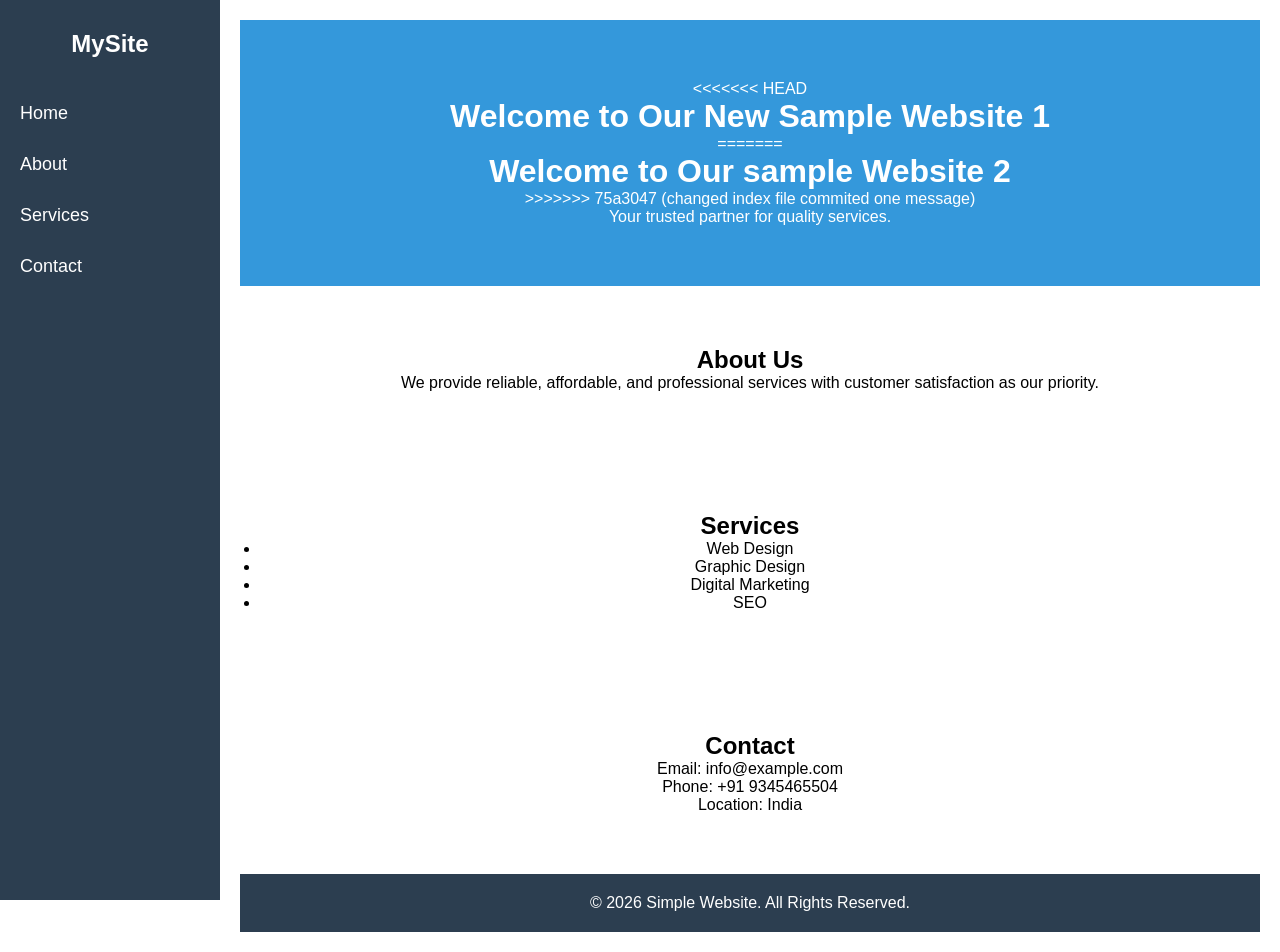
==== index.html @ 836ac031 "modified the index file" ====
<!DOCTYPE html>
<html lang="en">
<head>
    <meta charset="UTF-8">
    <meta name="viewport" content="width=device-width, initial-scale=1.0">
    <title>Simple Website</title>
    <link rel="stylesheet" href="style.css">
</head>
<body>
    <nav class="sidebar">
        <h2>MySite</h2>
        <a href="#home">Home</a>
        <a href="#about">About</a>
        <a href="#services">Services</a>
        <a href="#contact">Contact</a>
    </nav>

    <div class="main-content">
        <header id="home">
<<<<<<< HEAD
            <h1>Welcome to Our New Sample Website 1 </h1>
=======
            <h1>Welcome to Our sample Website 2</h1>
>>>>>>> 75a3047 (changed index file commited one message)
            <p>Your trusted partner for quality services.</p>
        </header>
        <section id="about">
            <h2>About Us</h2>
            <p>We provide reliable, affordable, and professional services with customer satisfaction as our priority.</p>
        </section>

        <section id="services">
            <h2>Services</h2>
            <ul>
                <li>Web Design</li>
                <li>Graphic Design</li>
                <li>Digital Marketing</li>
                <li>SEO</li>
            </ul>
        </section>

        <section id="contact">
            <h2>Contact</h2>
            <p>Email: info@example.com</p>
            <p>Phone: +91 9345465504</p>
            <p>Location: India</p>
        </section>

        <footer>
            <p>&copy; 2026 Simple Website. All Rights Reserved.</p>
        </footer>
    </div>
</body>
</html>
---- style.css ----
* {
    margin: 0;
    padding: 0;
    box-sizing: border-box;
    font-family: Arial, sans-serif;
}

body {
    display: flex;
}

.sidebar {
    width: 220px;
    height: 100vh;
    background-color: #2c3e50;
    position: fixed;
    left: 0;
    top: 0;
    padding-top: 30px;
}

.sidebar h2 {
    color: white;
    text-align: center;
    margin-bottom: 30px;
}

.sidebar a {
    display: block;
    color: white;
    padding: 15px 20px;
    text-decoration: none;
    font-size: 18px;
    transition: 0.3s;
}

.sidebar a:hover {
    background-color: #1abc9c;
    padding-left: 30px;
}

/* MAIN CONTENT */
.main-content {
    margin-left: 220px; 
    width: 100%;
    padding: 20px;
}

header, section {
    padding: 60px 20px;
    text-align: center;
}

header {
    background-color: #3498db;
    color: white;
}

footer {
    background-color: #2c3e50;
    color: white;
    text-align: center;
    padding: 20px;
}
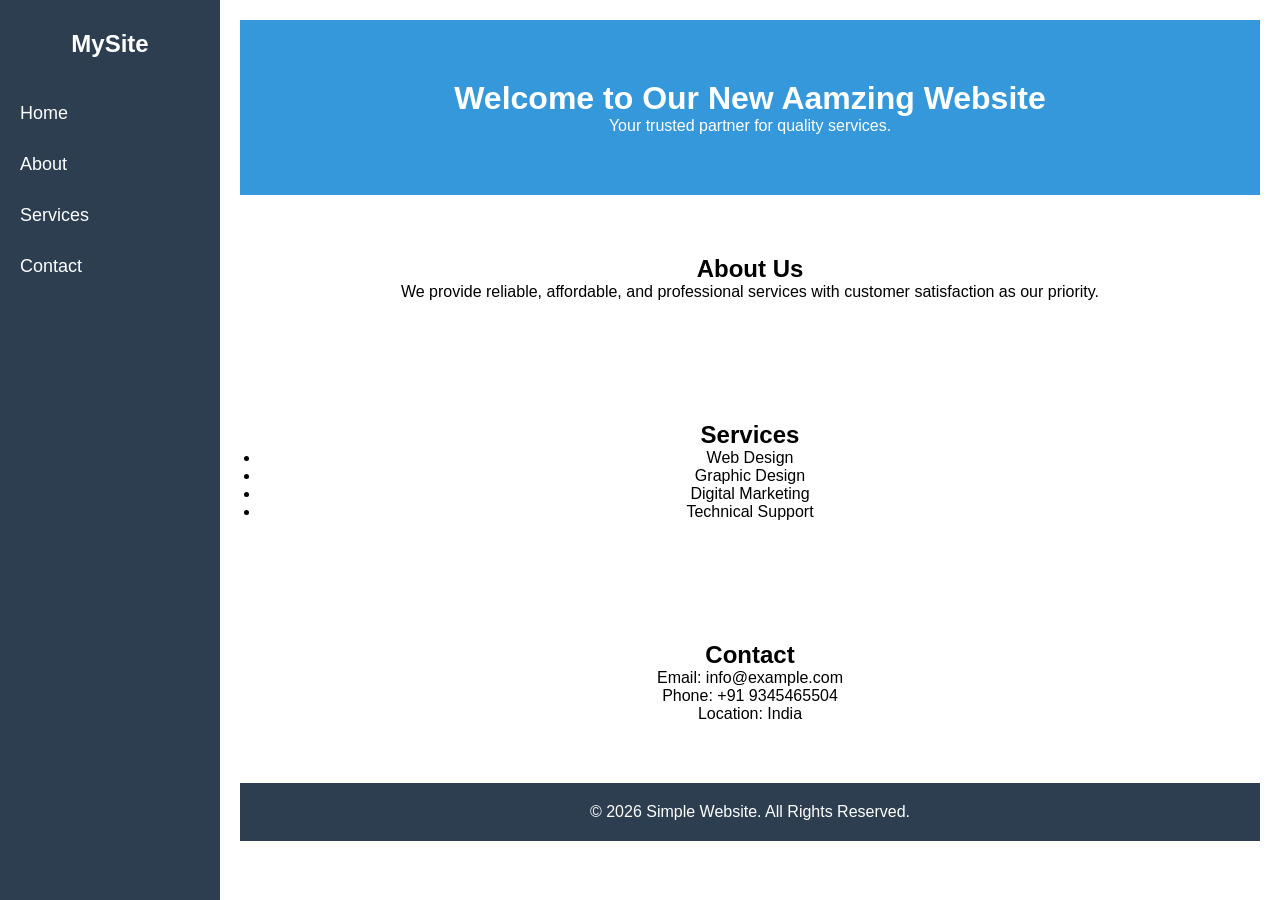
==== commit 181e6caa: "edited tittle in index page committed one msg" ====
--- a/index.html
+++ b/index.html
@@ -17,13 +17,10 @@
 
     <div class="main-content">
         <header id="home">
-<<<<<<< HEAD
-            <h1>Welcome to Our New Sample Website 1 </h1>
-=======
-            <h1>Welcome to Our sample Website 2</h1>
->>>>>>> 75a3047 (changed index file commited one message)
+            <h1>Welcome to Our New Aamzing Website  </h1>
             <p>Your trusted partner for quality services.</p>
         </header>
+
         <section id="about">
             <h2>About Us</h2>
             <p>We provide reliable, affordable, and professional services with customer satisfaction as our priority.</p>
@@ -35,7 +32,7 @@
                 <li>Web Design</li>
                 <li>Graphic Design</li>
                 <li>Digital Marketing</li>
-                <li>SEO</li>
+                <li>Technical Support</li>
             </ul>
         </section>
 
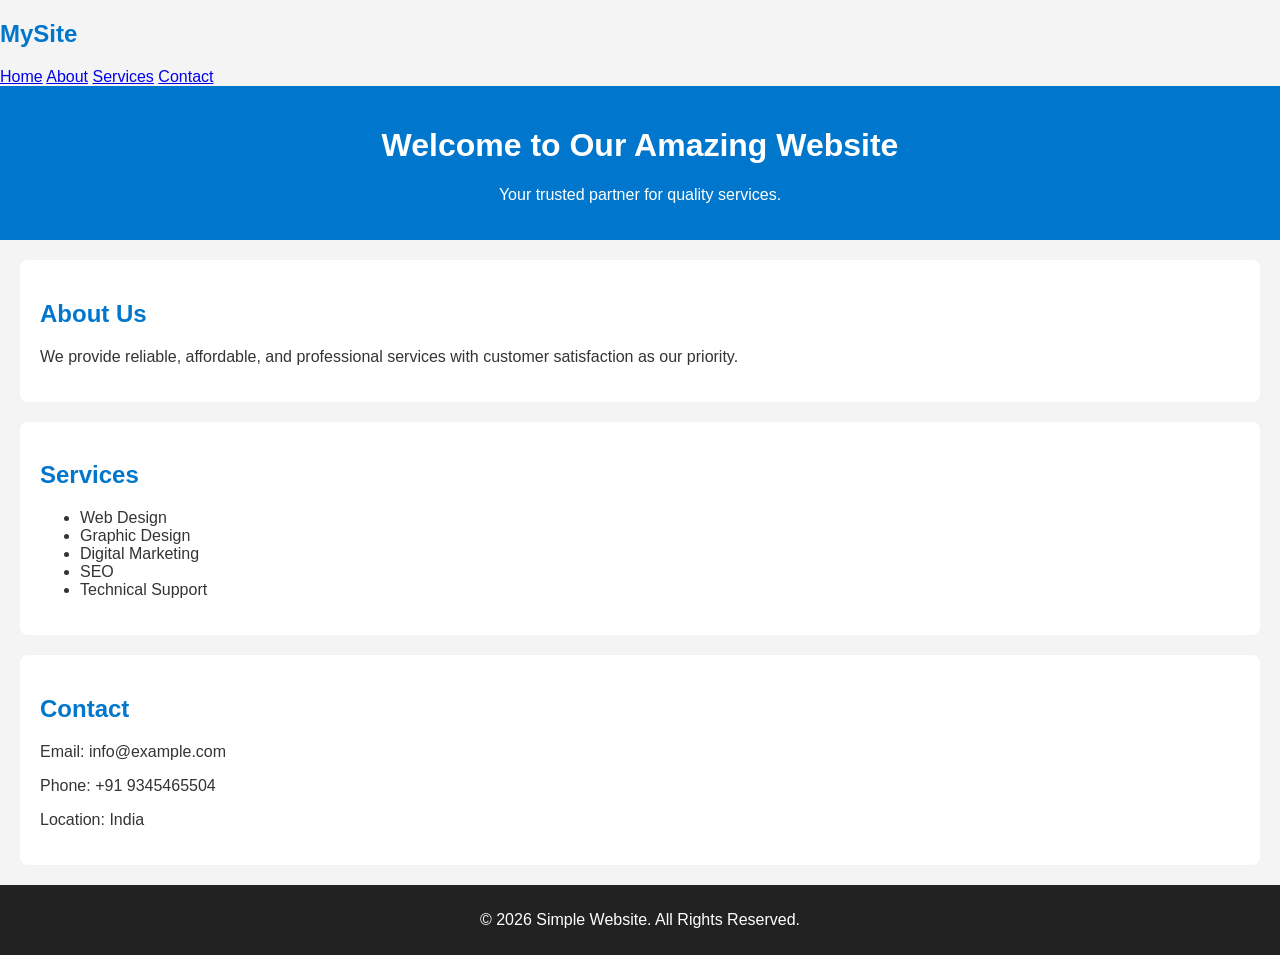
==== commit 444e627c: "added a services title in index page" ====
--- a/index.html
+++ b/index.html
@@ -17,10 +17,9 @@
 
     <div class="main-content">
         <header id="home">
-            <h1>Welcome to Our New Aamzing Website  </h1>
+            <h1>Welcome to Our Amazing Website </h1>
             <p>Your trusted partner for quality services.</p>
         </header>
-
         <section id="about">
             <h2>About Us</h2>
             <p>We provide reliable, affordable, and professional services with customer satisfaction as our priority.</p>
@@ -32,6 +31,7 @@
                 <li>Web Design</li>
                 <li>Graphic Design</li>
                 <li>Digital Marketing</li>
+                <li>SEO</li>
                 <li>Technical Support</li>
             </ul>
         </section>
--- a/style.css
+++ b/style.css
@@ -1,65 +1,31 @@
-
-* {
+body {
+    font-family: Arial, sans-serif;
     margin: 0;
-    padding: 0;
-    box-sizing: border-box;
-    font-family: Arial, sans-serif;
+    background-color: #f4f4f4;
+    color: #353434;
 }
 
-body {
-    display: flex;
-}
-
-.sidebar {
-    width: 220px;
-    height: 100vh;
-    background-color: #2c3e50;
-    position: fixed;
-    left: 0;
-    top: 0;
-    padding-top: 30px;
-}
-
-.sidebar h2 {
+header {
+    background-color: #0077cc;
     color: white;
     text-align: center;
-    margin-bottom: 30px;
-}
-
-.sidebar a {
-    display: block;
-    color: white;
-    padding: 15px 20px;
-    text-decoration: none;
-    font-size: 18px;
-    transition: 0.3s;
-}
-
-.sidebar a:hover {
-    background-color: #1abc9c;
-    padding-left: 30px;
-}
-
-/* MAIN CONTENT */
-.main-content {
-    margin-left: 220px; 
-    width: 100%;
     padding: 20px;
 }
 
-header, section {
-    padding: 60px 20px;
-    text-align: center;
+section {
+    background: white;
+    margin: 20px;
+    padding: 20px;
+    border-radius: 8px;
 }
 
-header {
-    background-color: #3498db;
-    color: white;
+h2 {
+    color: #0077cc;
 }
 
 footer {
-    background-color: #2c3e50;
+    background-color: #222;
     color: white;
     text-align: center;
-    padding: 20px;
+    padding: 10px;
 }
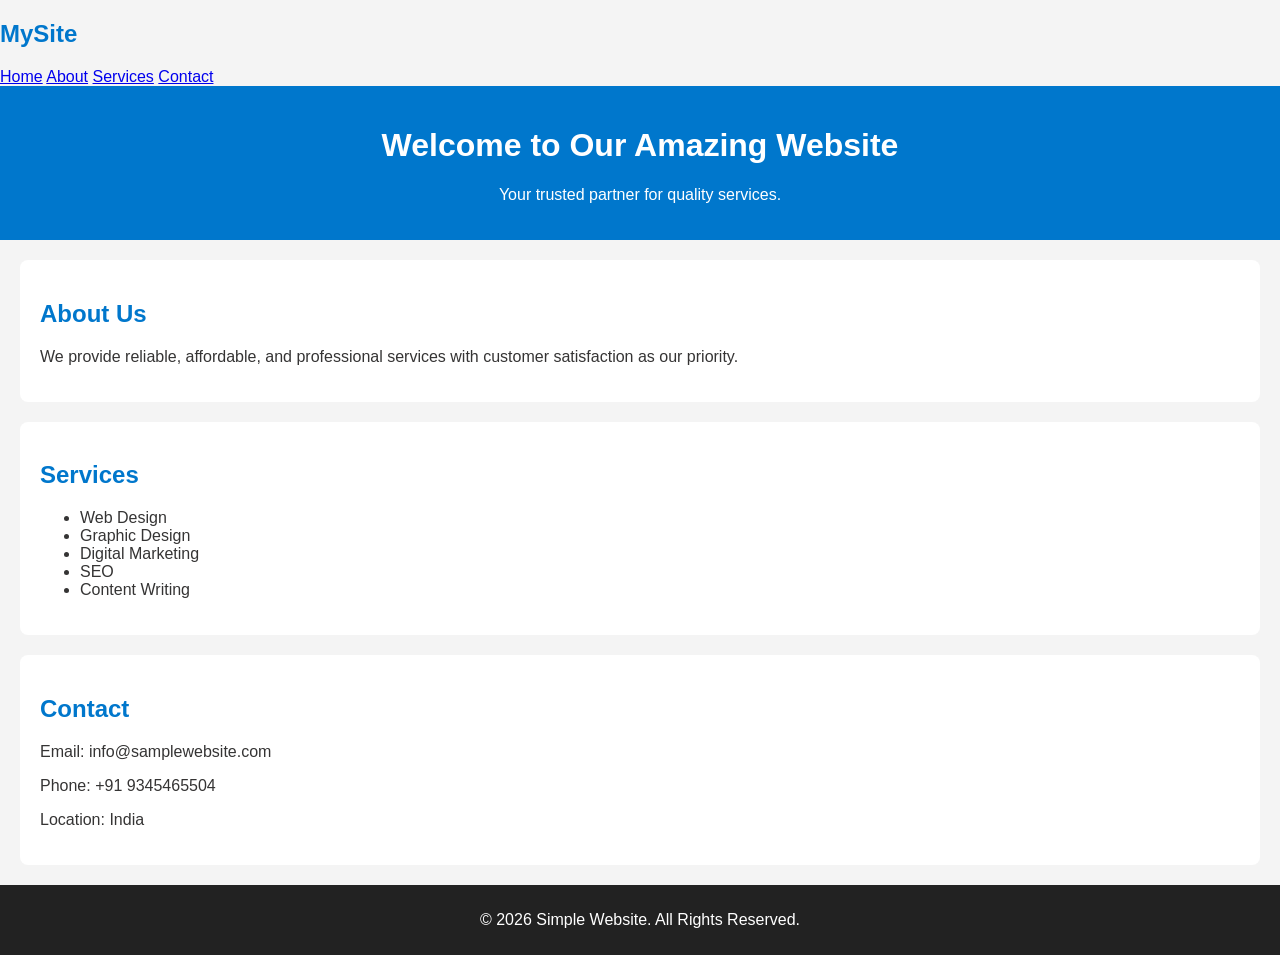
==== commit ca81cc39: "changed some services title in index page" ====
--- a/index.html
+++ b/index.html
@@ -32,13 +32,13 @@
                 <li>Graphic Design</li>
                 <li>Digital Marketing</li>
                 <li>SEO</li>
-                <li>Technical Support</li>
+                <li>Content Writing</li>
             </ul>
         </section>
 
         <section id="contact">
             <h2>Contact</h2>
-            <p>Email: info@example.com</p>
+            <p>Email: info@samplewebsite.com</p>
             <p>Phone: +91 9345465504</p>
             <p>Location: India</p>
         </section>
@@ -47,5 +47,6 @@
             <p>&copy; 2026 Simple Website. All Rights Reserved.</p>
         </footer>
     </div>
+
 </body>
 </html>
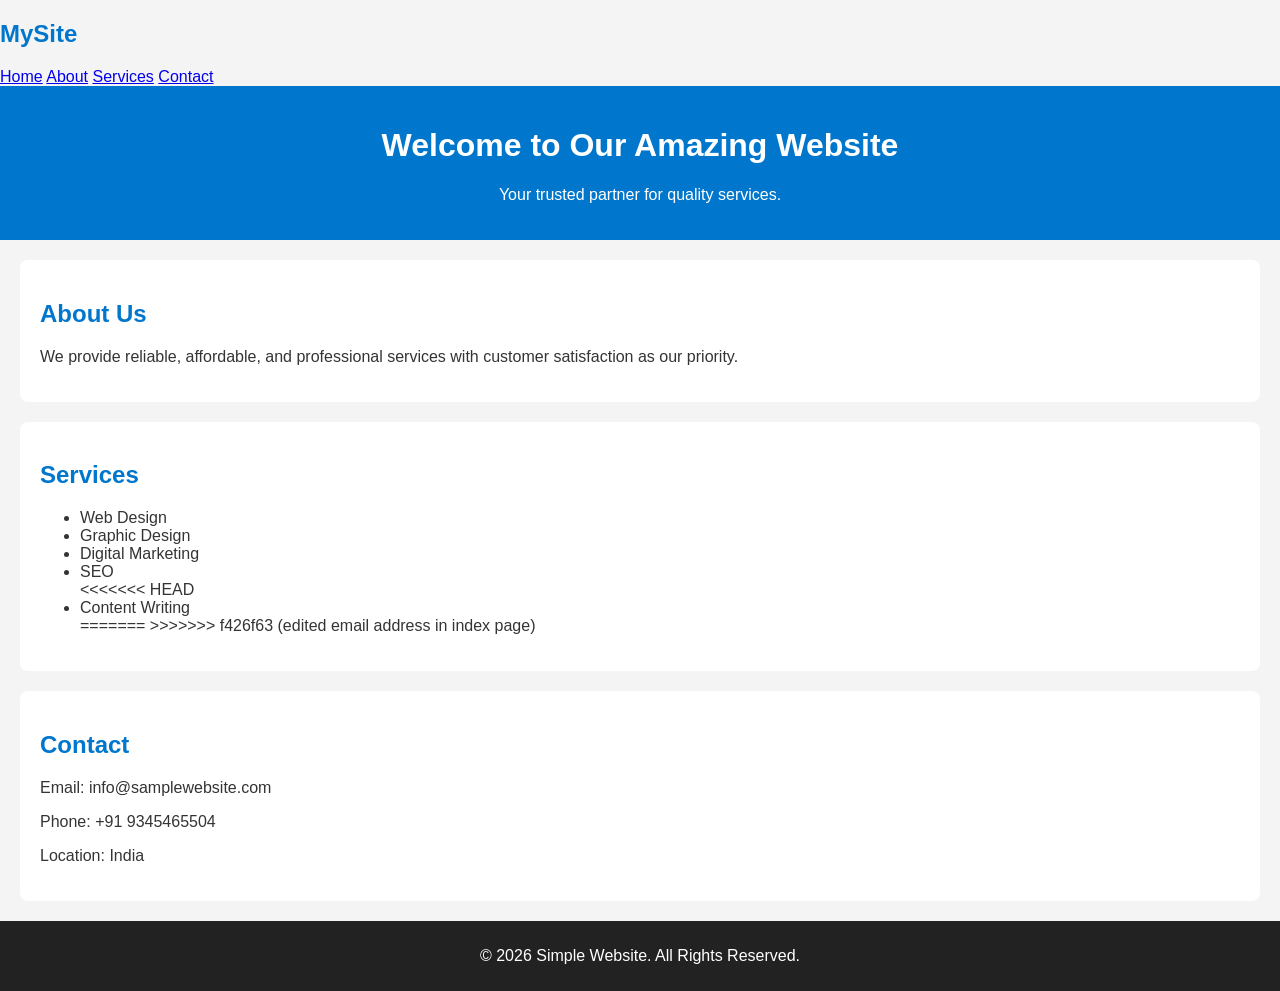
==== commit b936c277: "resolved conflicts" ====
--- a/index.html
+++ b/index.html
@@ -32,7 +32,10 @@
                 <li>Graphic Design</li>
                 <li>Digital Marketing</li>
                 <li>SEO</li>
+<<<<<<< HEAD
                 <li>Content Writing</li>
+=======
+>>>>>>> f426f63 (edited email address in index page)
             </ul>
         </section>
 
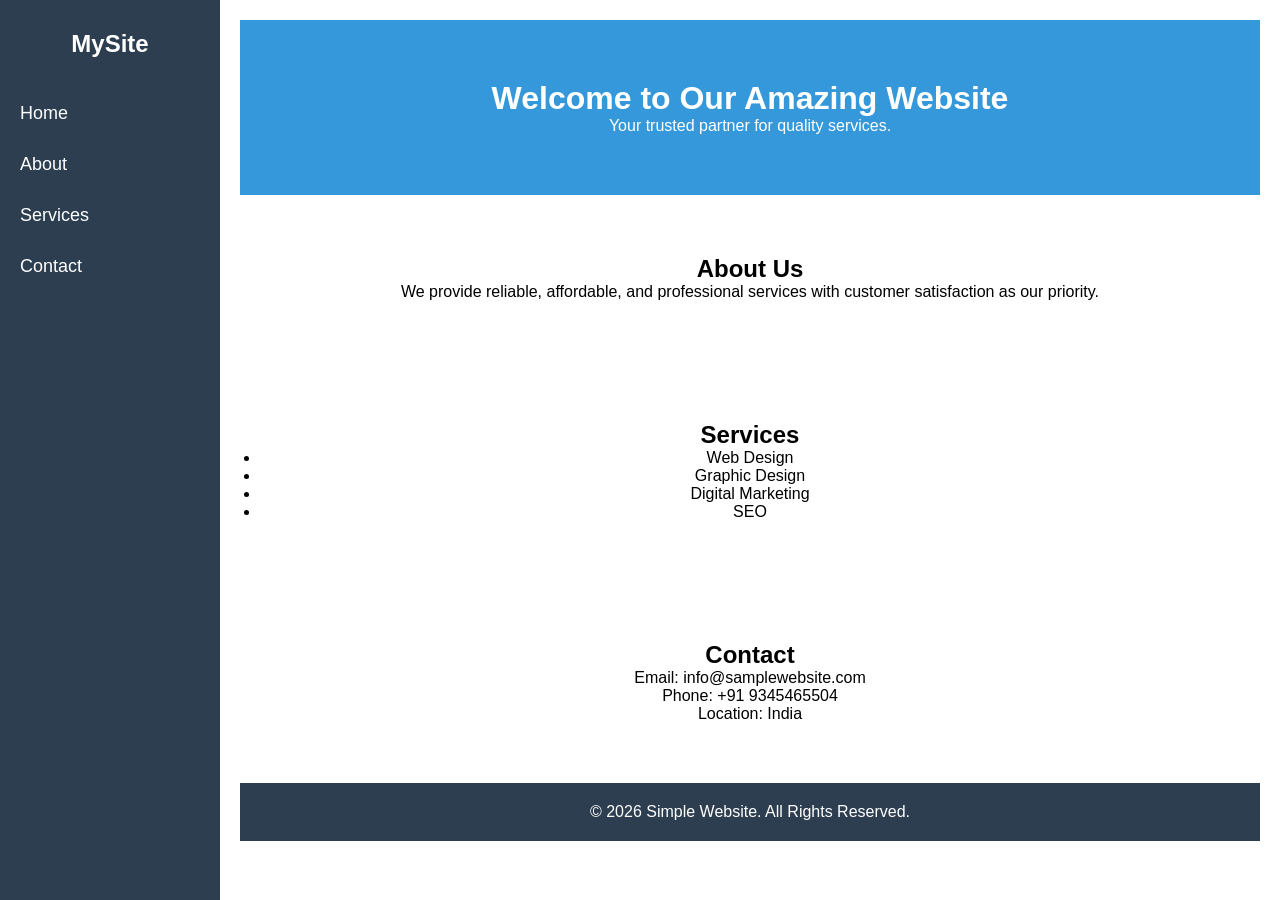
==== commit eb60eeae: "resolved conflicts" ====
--- a/index.html
+++ b/index.html
@@ -32,10 +32,7 @@
                 <li>Graphic Design</li>
                 <li>Digital Marketing</li>
                 <li>SEO</li>
-<<<<<<< HEAD
-                <li>Content Writing</li>
-=======
->>>>>>> f426f63 (edited email address in index page)
+                
             </ul>
         </section>
 
--- a/style.css
+++ b/style.css
@@ -1,31 +1,65 @@
+
+* {
+    margin: 0;
+    padding: 0;
+    box-sizing: border-box;
+    font-family: Arial, sans-serif;
+}
+
 body {
-    font-family: Arial, sans-serif;
-    margin: 0;
-    background-color: #f4f4f4;
-    color: #353434;
+    display: flex;
+}
+
+.sidebar {
+    width: 220px;
+    height: 100vh;
+    background-color: #2c3e50;
+    position: fixed;
+    left: 0;
+    top: 0;
+    padding-top: 30px;
+}
+
+.sidebar h2 {
+    color: white;
+    text-align: center;
+    margin-bottom: 30px;
+}
+
+.sidebar a {
+    display: block;
+    color: white;
+    padding: 15px 20px;
+    text-decoration: none;
+    font-size: 18px;
+    transition: 0.3s;
+}
+
+.sidebar a:hover {
+    background-color: #1abc9c;
+    padding-left: 30px;
+}
+
+/* MAIN CONTENT */
+.main-content {
+    margin-left: 220px; 
+    width: 100%;
+    padding: 20px;
+}
+
+header, section {
+    padding: 60px 20px;
+    text-align: center;
 }
 
 header {
-    background-color: #0077cc;
+    background-color: #3498db;
+    color: white;
+}
+
+footer {
+    background-color: #2c3e50;
     color: white;
     text-align: center;
     padding: 20px;
-}
-
-section {
-    background: white;
-    margin: 20px;
-    padding: 20px;
-    border-radius: 8px;
-}
-
-h2 {
-    color: #0077cc;
-}
-
-footer {
-    background-color: #222;
-    color: white;
-    text-align: center;
-    padding: 10px;
 }
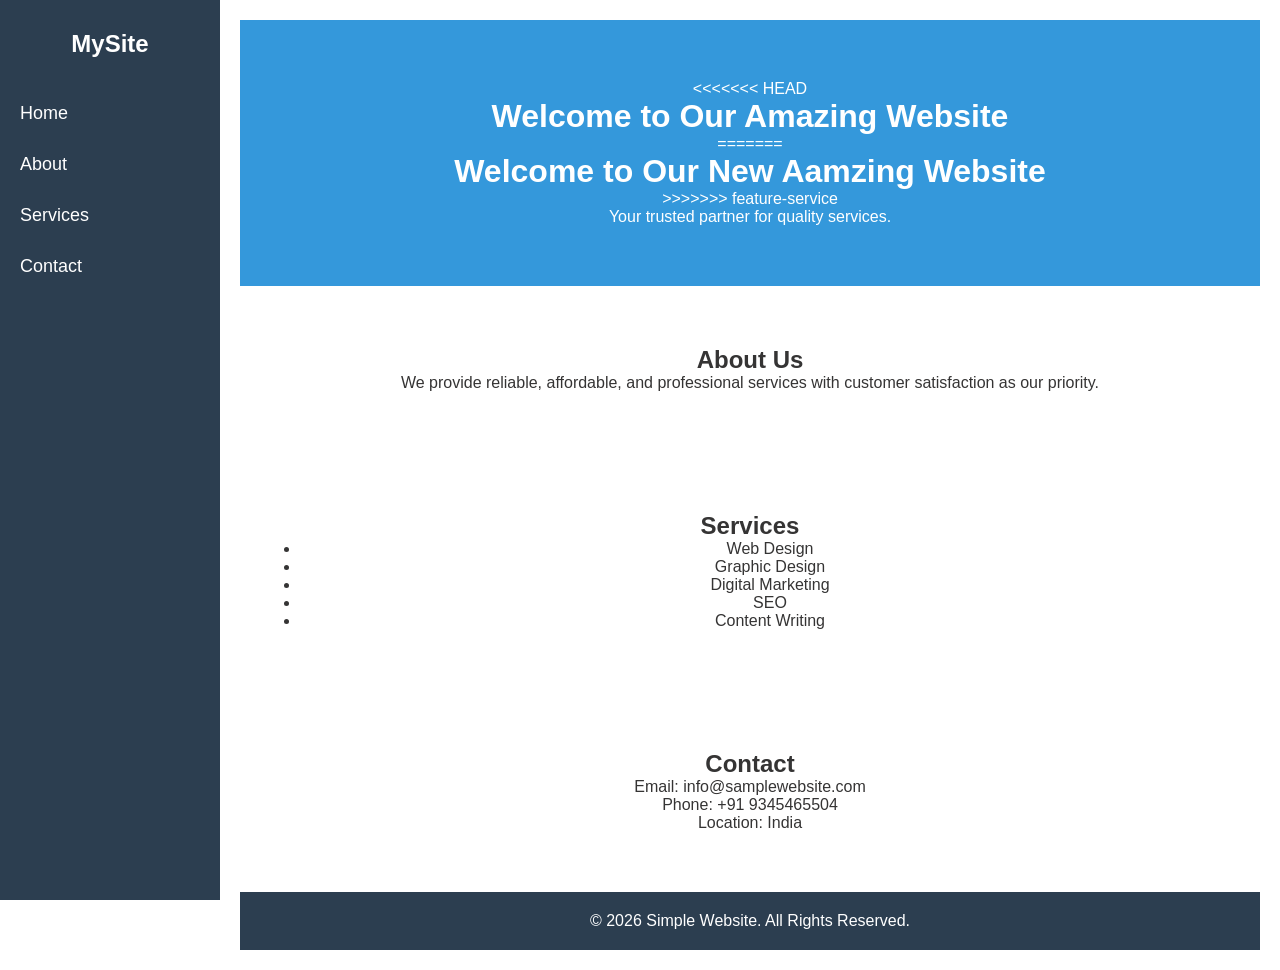
==== commit 116f8283: "resolved conflicts" ====
--- a/index.html
+++ b/index.html
@@ -17,7 +17,11 @@
 
     <div class="main-content">
         <header id="home">
+<<<<<<< HEAD
             <h1>Welcome to Our Amazing Website </h1>
+=======
+            <h1>Welcome to Our New Aamzing Website  </h1>
+>>>>>>> feature-service
             <p>Your trusted partner for quality services.</p>
         </header>
         <section id="about">
@@ -32,7 +36,7 @@
                 <li>Graphic Design</li>
                 <li>Digital Marketing</li>
                 <li>SEO</li>
-                
+                <li>Content Writing</li>
             </ul>
         </section>
 
--- a/style.css
+++ b/style.css
@@ -1,6 +1,7 @@
 
 * {
     margin: 0;
+<<<<<<< HEAD
     padding: 0;
     box-sizing: border-box;
     font-family: Arial, sans-serif;
@@ -50,6 +51,10 @@
 header, section {
     padding: 60px 20px;
     text-align: center;
+=======
+    background-color: #f4f4f4;
+    color: #353434;
+>>>>>>> feature-contact
 }
 
 header {
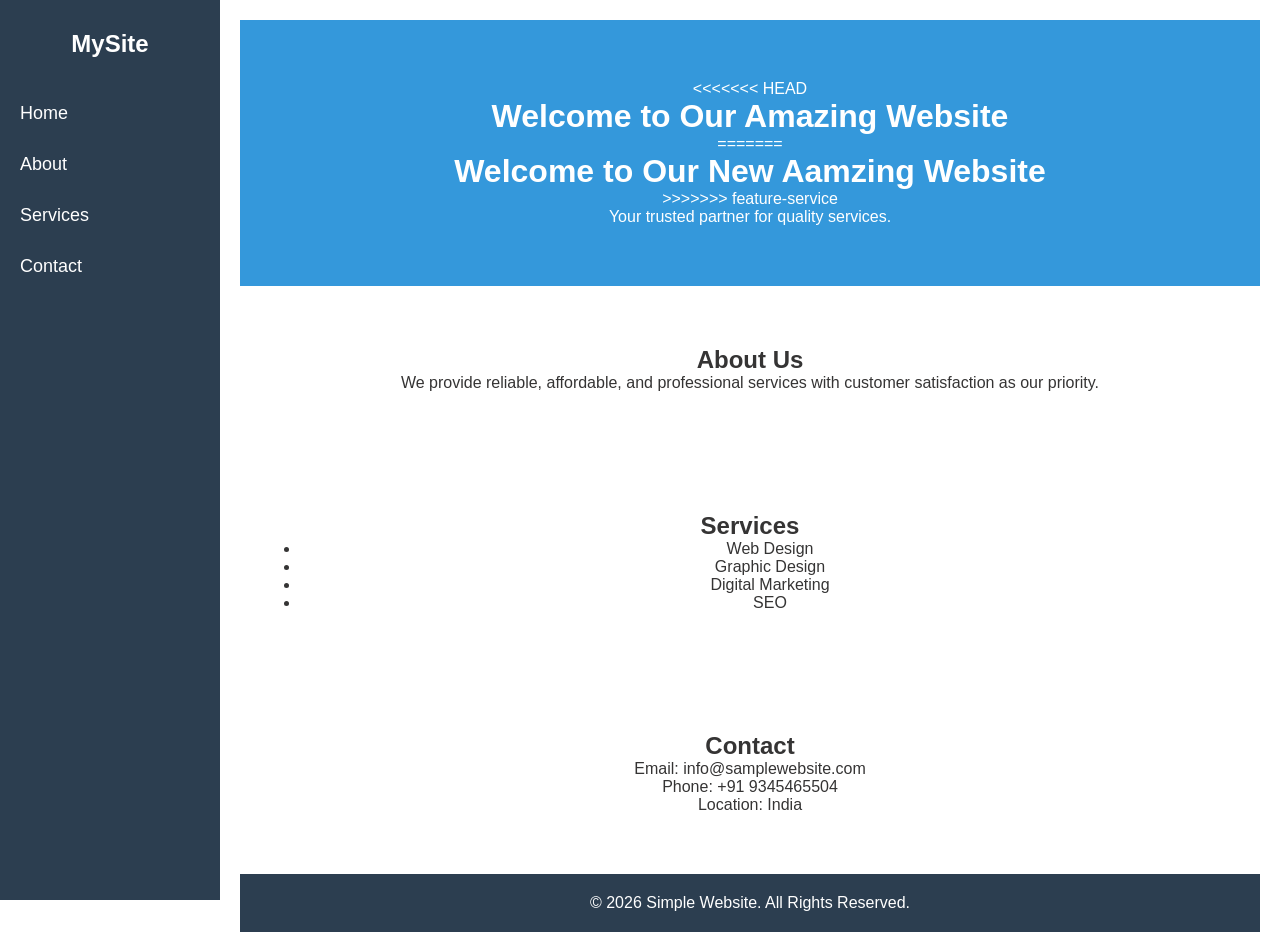
==== commit f2745479: "resolved conflicts" ====
--- a/index.html
+++ b/index.html
@@ -36,7 +36,7 @@
                 <li>Graphic Design</li>
                 <li>Digital Marketing</li>
                 <li>SEO</li>
-                <li>Content Writing</li>
+                
             </ul>
         </section>
 
